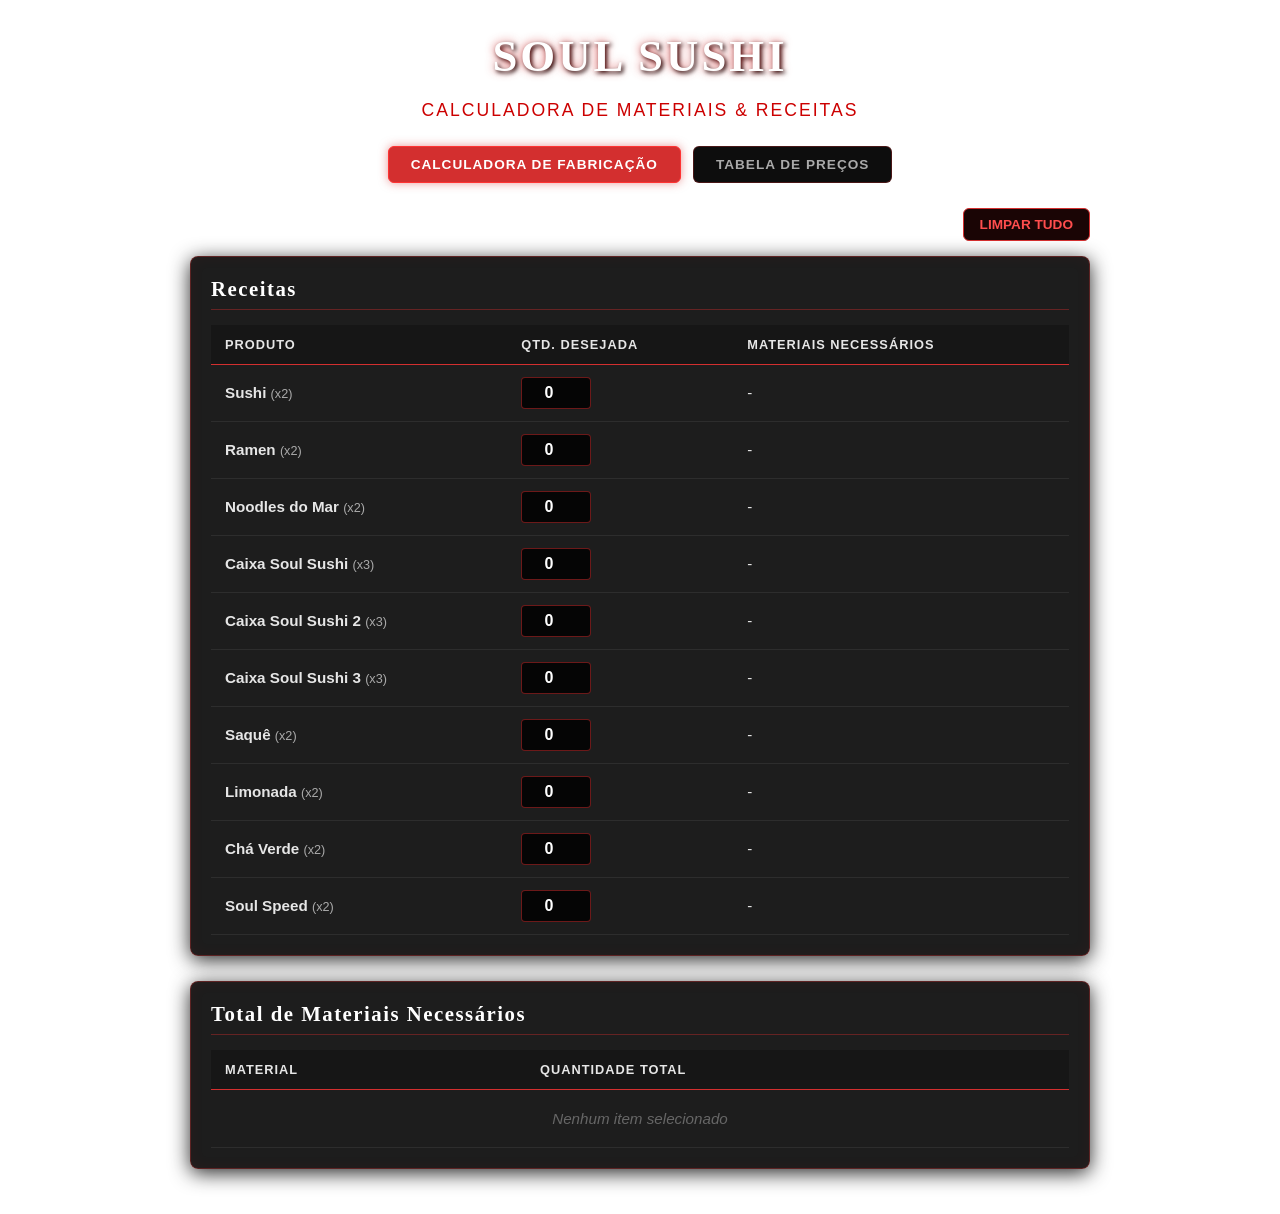
==== index.html @ cdb03d79 "Update index.html" ====
<!DOCTYPE html>
<html lang="pt">
<head>
  <meta charset="UTF-8">
  <meta name="viewport" content="width=device-width, initial-scale=1.0">
  <title>Soul Sushi - Calculadora de Fabricação</title>
  <link rel="stylesheet" href="style.css">
</head>
<body>

  <div class="container">
    <h1>Soul Sushi</h1>
    <p class="subtitle">Calculadora de Materiais & Receitas</p>

    <!-- Navegação entre Páginas -->
    <nav class="nav-tabs">
      <a href="index.html" class="nav-btn active">Calculadora de Fabricação</a>
      <a href="precos.html" class="nav-btn">Tabela de Preços</a>
    </nav>

    <div class="actions">
      <button id="btn-limpar" class="button-secondary">Limpar Tudo</button>
    </div>

    <!-- Tabela de Receitas -->
    <div class="table-card">
      <h2>Receitas</h2>
      <table>
        <thead>
          <tr>
            <th>Produto</th>
            <th>Qtd. Desejada</th>
            <th>Materiais Necessários</th>
          </tr>
        </thead>
        <tbody id="tabela-fabricacao"></tbody>
      </table>
    </div>

    <!-- Tabela de Totais -->
    <div class="table-card">
      <h2>Total de Materiais Necessários</h2>
      <table>
        <thead>
          <tr>
            <th>Material</th>
            <th>Quantidade Total</th>
          </tr>
        </thead>
        <tbody id="tabela-totais">
          <tr>
            <td colspan="2" class="empty-msg">Nenhum item selecionado</td>
          </tr>
        </tbody>
      </table>
    </div>
  </div>

  <script src="fabricacao.js"></script>
</body>
</html>
---- style.css ----
/* Configuração Global */
* {
  box-sizing: border-box;
}

body {
  background: #080808 linear-gradient(rgba(0,0,0,0.7), rgba(0,0,0,0.7)), 
              url('https://r2.fivemanage.com/0WdbwK7kj5K3TKthTbrQ4/LAUXRumS_U1J31ake9RISHOQ4o6LRsLcuB2A2AckE9HQxWv6efYFfXhqEDC3GqbFArzpWxr441nXE9qmAplZ3Hjh.jpg') no-repeat center center fixed;
  background-size: cover;
  font-family: 'Times New Roman', Georgia, serif; /* Tradicional oriental vibe */
  color: #e6e6e6;
  margin: 0;
  padding: 20px 10px;
  min-height: 100vh;
}

.container {
  max-width: 900px;
  margin: 0 auto;
}

/* Títulos */
h1 {
  font-size: 2.8rem;
  margin: 10px 0 5px 0;
  color: #ffffff;
  text-shadow: 0 0 10px rgba(211, 47, 47, 0.8), 2px 2px 4px #000;
  text-align: center;
  text-transform: uppercase;
  letter-spacing: 3px;
}

.subtitle {
  text-align: center;
  color: #cc0000;
  margin-bottom: 25px;
  font-size: 1.1rem;
  letter-spacing: 2px;
  font-family: sans-serif;
  text-transform: uppercase;
}

h2 {
  font-size: 1.3rem;
  color: #ffffff;
  margin: 0 0 15px 0;
  text-align: left;
  border-bottom: 1px solid rgba(211, 47, 47, 0.4);
  padding-bottom: 8px;
  letter-spacing: 1.5px;
}

/* Envoltório das Tabelas (Estilo do Menu da Imagem) */
.table-card {
  background: rgba(10, 10, 10, 0.92);
  border: 1px solid rgba(211, 47, 47, 0.35);
  border-radius: 8px;
  padding: 20px;
  margin-bottom: 25px;
  box-shadow: 0 4px 20px rgba(0, 0, 0, 0.85), inset 0 0 15px rgba(211, 47, 47, 0.05);
  overflow-x: auto;
}

table {
  width: 100%;
  border-collapse: collapse;
  font-family: -apple-system, BlinkMacSystemFont, "Segoe UI", Roboto, sans-serif;
}

th, td {
  padding: 12px 14px;
  text-align: left;
  border-bottom: 1px solid rgba(255, 255, 255, 0.07);
  font-size: 0.95rem;
}

th {
  background-color: rgba(20, 20, 20, 0.8);
  color: #e6e6e6;
  font-weight: 700;
  text-transform: uppercase;
  font-size: 0.8rem;
  letter-spacing: 1px;
  border-bottom: 1px solid #d32f2f;
}

/* Inputs de Quantidade */
input[type="number"] {
  width: 70px;
  padding: 6px;
  border-radius: 4px;
  border: 1px solid rgba(211, 47, 47, 0.5);
  text-align: center;
  background-color: #050505;
  color: #ffffff;
  font-size: 1rem;
  font-weight: bold;
  outline: none;
  transition: all 0.2s ease;
}

input[type="number"]:focus {
  border-color: #ff3333;
  box-shadow: 0 0 8px rgba(255, 51, 51, 0.6);
}

/* Subtexto em Japonês */
.jp-subtext {
  font-size: 0.8rem;
  color: #d32f2f;
  margin-top: 2px;
  font-family: serif;
}

/* Estilização de Preços conforme o Menu */
.price-normal {
  color: #cc3333;
  font-weight: bold;
  font-family: monospace;
  font-size: 1.05rem;
}

.price-discount {
  color: #ff3333;
  font-weight: bold;
  font-family: monospace;
  font-size: 1.05rem;
  text-shadow: 0 0 5px rgba(255, 51, 51, 0.3);
}

.highlight-text {
  color: #ffffff;
  font-weight: bold;
  font-family: monospace;
}

/* Badges de Ingredientes */
.ingredient-badge {
  display: inline-block;
  background: rgba(211, 47, 47, 0.15);
  color: #ffffff;
  padding: 3px 8px;
  border-radius: 4px;
  margin: 2px 4px 2px 0;
  font-size: 0.85rem;
  border: 1px solid rgba(211, 47, 47, 0.3);
}

.empty-msg {
  text-align: center;
  color: #666;
  font-style: italic;
  padding: 20px;
}

/* Navegação por Abas */
.nav-tabs {
  display: flex;
  justify-content: center;
  gap: 12px;
  margin-bottom: 25px;
  font-family: sans-serif;
}

.nav-btn {
  padding: 10px 22px;
  border-radius: 6px;
  background: #0d0d0d;
  color: #aaaaaa;
  text-decoration: none;
  font-weight: bold;
  border: 1px solid rgba(211, 47, 47, 0.3);
  transition: all 0.2s ease;
  display: inline-block;
  text-transform: uppercase;
  font-size: 0.85rem;
  letter-spacing: 1px;
}

.nav-btn:hover {
  background: rgba(211, 47, 47, 0.2);
  color: #ffffff;
  border-color: #ff3333;
}

.nav-btn.active {
  background: #d32f2f;
  color: #ffffff;
  border-color: #ff3333;
  box-shadow: 0 0 10px rgba(211, 47, 47, 0.5);
}

/* Botões de Ação */
.actions {
  display: flex;
  justify-content: flex-end;
  margin-bottom: 15px;
}

button {
  padding: 8px 16px;
  border-radius: 6px;
  font-size: 0.85rem;
  cursor: pointer;
  border: none;
  font-weight: bold;
  transition: all 0.2s ease;
  text-transform: uppercase;
}

.button-secondary {
  background-color: #1a0505;
  color: #ff4d4d;
  border: 1px solid #d32f2f;
}

.button-secondary:hover {
  background-color: #d32f2f;
  color: #ffffff;
  box-shadow: 0 0 8px rgba(211, 47, 47, 0.5);
}

/* Dashboard de Resumo de Totais */
.totals-summary {
  display: flex;
  gap: 15px;
  justify-content: space-between;
  flex-wrap: wrap;
  font-family: sans-serif;
}

.total-box {
  flex: 1;
  min-width: 180px;
  background: rgba(5, 5, 5, 0.8);
  padding: 15px;
  border-radius: 6px;
  border: 1px solid rgba(255, 255, 255, 0.1);
  text-align: center;
}

.total-box span {
  display: block;
  font-size: 0.8rem;
  color: #888;
  margin-bottom: 5px;
  text-transform: uppercase;
  letter-spacing: 0.5px;
}

.total-box strong {
  font-size: 1.4rem;
  color: #ffffff;
  font-family: monospace;
}

.total-box.highlight {
  border-color: rgba(211, 47, 47, 0.5);
}

.total-box.highlight strong {
  color: #ff3333;
  text-shadow: 0 0 8px rgba(255, 51, 51, 0.4);
}

.total-box.eco strong {
  color: #28a745;
}

/* Ajustes Responsivos Mobile */
@media screen and (max-width: 600px) {
  h1 { font-size: 2rem; }
  th, td { padding: 8px 10px; font-size: 0.85rem; }
  input[type="number"] { width: 55px; padding: 4px; }
  .nav-btn { padding: 8px 12px; font-size: 0.75rem; }
}
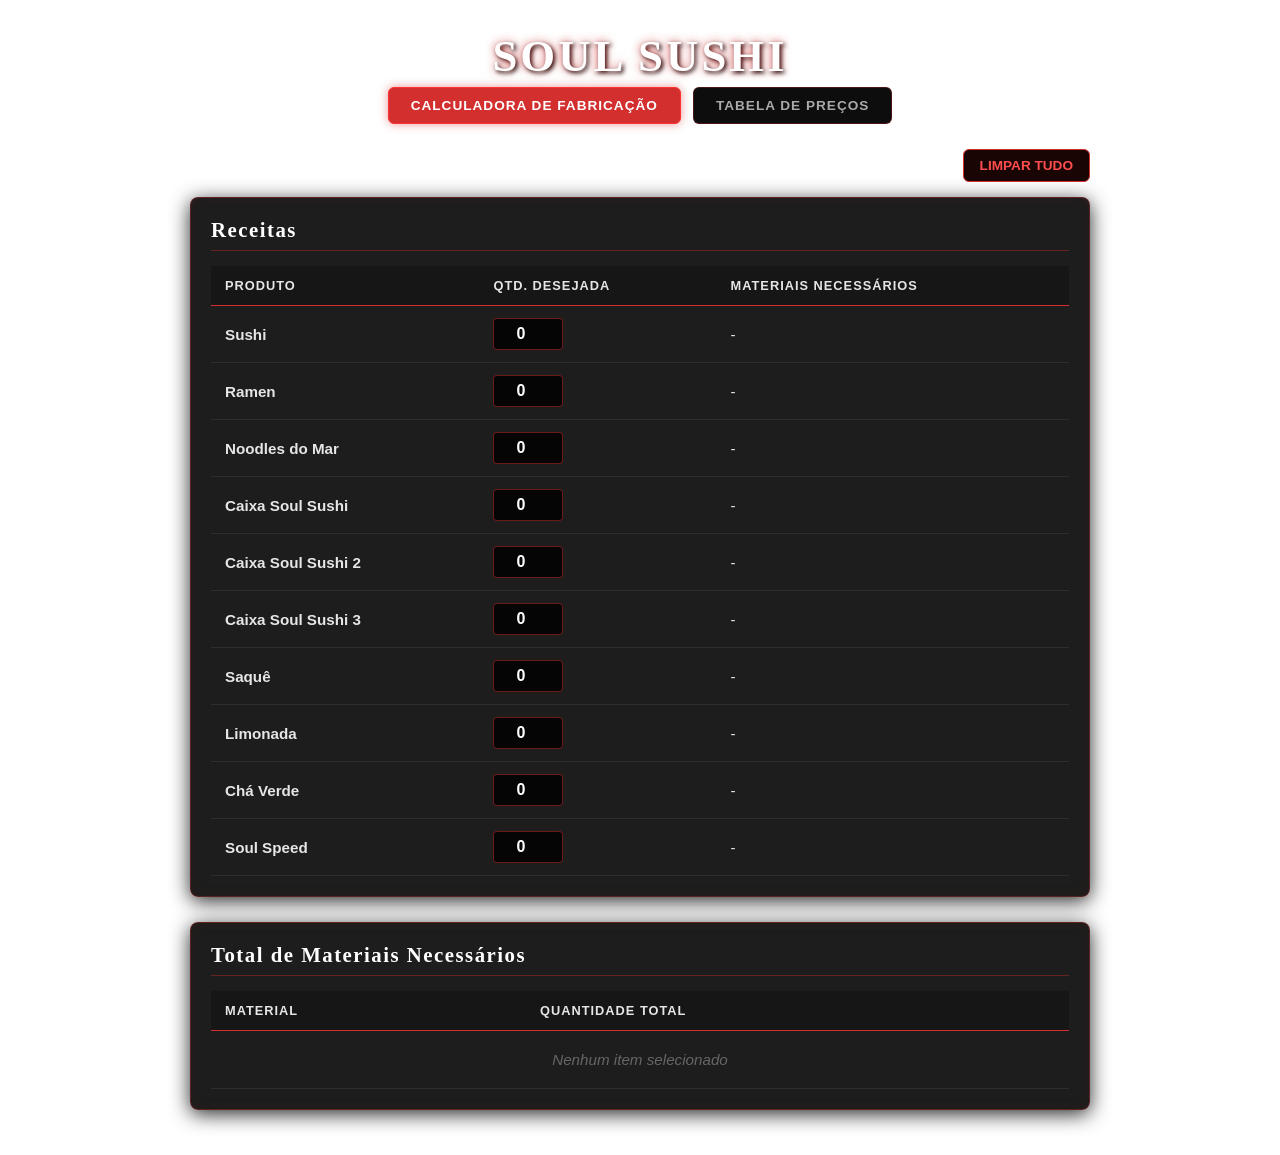
==== commit 996ac737: "Update index.html" ====
--- a/index.html
+++ b/index.html
@@ -10,7 +10,6 @@
 
   <div class="container">
     <h1>Soul Sushi</h1>
-    <p class="subtitle">Calculadora de Materiais & Receitas</p>
 
     <!-- Navegação entre Páginas -->
     <nav class="nav-tabs">
--- a/style.css
+++ b/style.css
@@ -5,7 +5,7 @@
 
 body {
   background: #080808 linear-gradient(rgba(0,0,0,0.7), rgba(0,0,0,0.7)), 
-              url('https://r2.fivemanage.com/0WdbwK7kj5K3TKthTbrQ4/LAUXRumS_U1J31ake9RISHOQ4o6LRsLcuB2A2AckE9HQxWv6efYFfXhqEDC3GqbFArzpWxr441nXE9qmAplZ3Hjh.jpg') no-repeat center center fixed;
+              url('Koi.jpg') no-repeat center center fixed;
   background-size: cover;
   font-family: 'Times New Roman', Georgia, serif; /* Tradicional oriental vibe */
   color: #e6e6e6;
@@ -114,7 +114,7 @@
 
 /* Estilização de Preços conforme o Menu */
 .price-normal {
-  color: #cc3333;
+  color: #ffffff;
   font-weight: bold;
   font-family: monospace;
   font-size: 1.05rem;
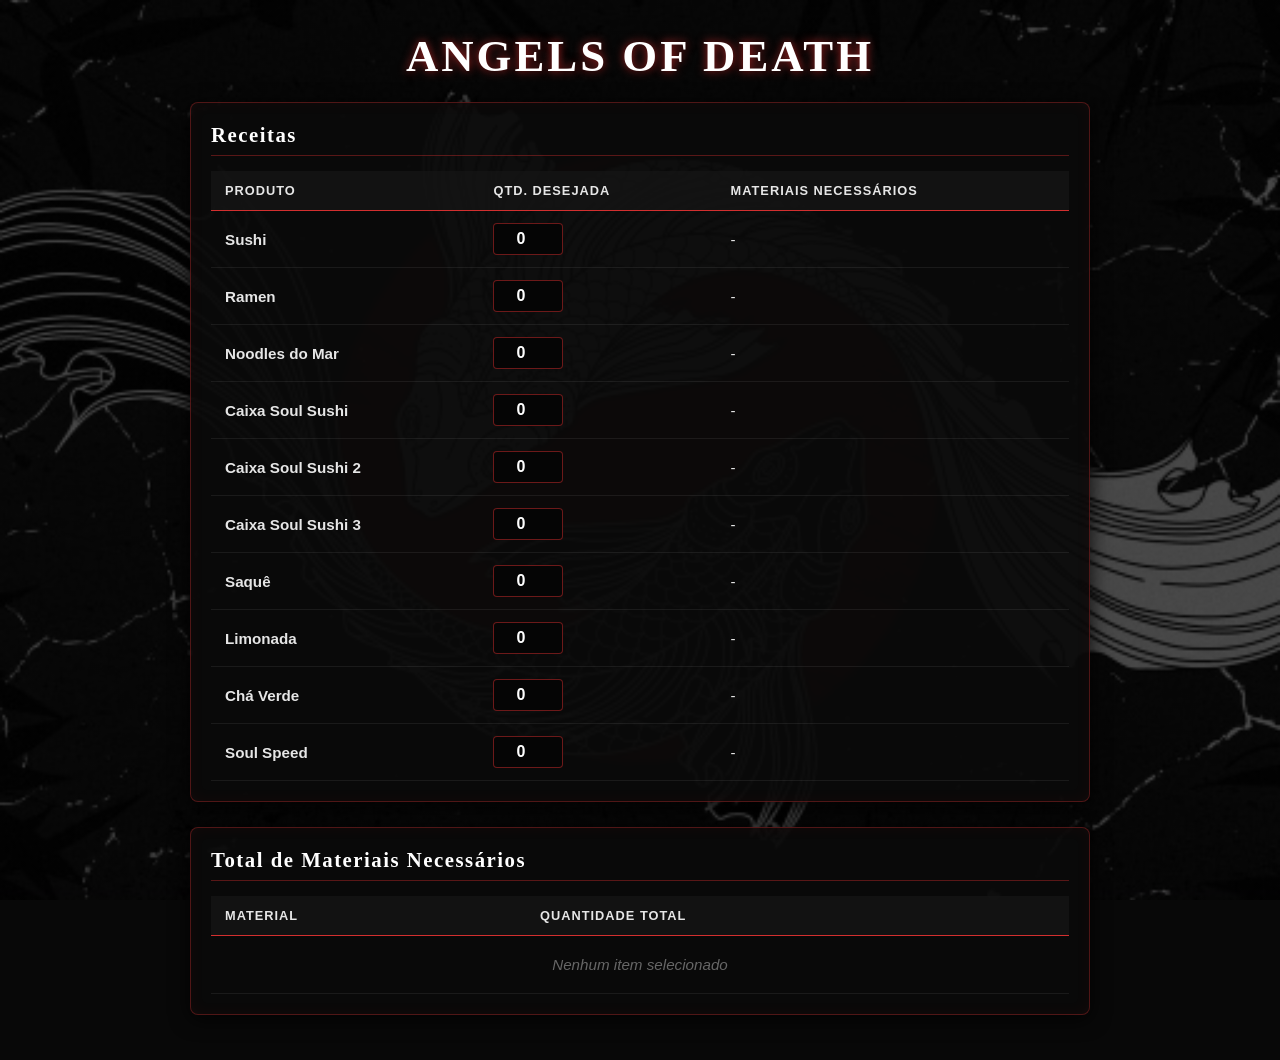
==== commit f97ddbcd: "Update index.html" ====
--- a/index.html
+++ b/index.html
@@ -3,23 +3,13 @@
 <head>
   <meta charset="UTF-8">
   <meta name="viewport" content="width=device-width, initial-scale=1.0">
-  <title>Soul Sushi - Calculadora de Fabricação</title>
+  <title>Angels of Death - Calculadora de Fabricação</title>
   <link rel="stylesheet" href="style.css">
 </head>
 <body>
 
   <div class="container">
-    <h1>Soul Sushi</h1>
-
-    <!-- Navegação entre Páginas -->
-    <nav class="nav-tabs">
-      <a href="index.html" class="nav-btn active">Calculadora de Fabricação</a>
-      <a href="precos.html" class="nav-btn">Tabela de Preços</a>
-    </nav>
-
-    <div class="actions">
-      <button id="btn-limpar" class="button-secondary">Limpar Tudo</button>
-    </div>
+    <h1>Angels of Death</h1>
 
     <!-- Tabela de Receitas -->
     <div class="table-card">
--- a/style.css
+++ b/style.css
@@ -4,14 +4,24 @@
 }
 
 body {
-  background: #080808 linear-gradient(rgba(0,0,0,0.7), rgba(0,0,0,0.7)), 
-              url('Koi.jpg') no-repeat center center fixed;
-  background-size: cover;
-  font-family: 'Times New Roman', Georgia, serif; /* Tradicional oriental vibe */
-  color: #e6e6e6;
   margin: 0;
   padding: 20px 10px;
   min-height: 100vh;
+  font-family: 'Times New Roman', Georgia, serif;
+  color: #e6e6e6;
+
+  /* Cor de fundo base */
+  background-color: #080808;
+
+  /* Camada de gradiente escuro + Imagem de Fundo */
+  background-image: 
+    linear-gradient(rgba(0, 0, 0, 0.7), rgba(0, 0, 0, 0.7)),
+    url('koi.jpg');
+
+  background-position: center center;
+  background-repeat: no-repeat;
+  background-attachment: fixed;
+  background-size: cover;
 }
 
 .container {
@@ -22,22 +32,12 @@
 /* Títulos */
 h1 {
   font-size: 2.8rem;
-  margin: 10px 0 5px 0;
+  margin: 10px 0 20px 0;
   color: #ffffff;
   text-shadow: 0 0 10px rgba(211, 47, 47, 0.8), 2px 2px 4px #000;
   text-align: center;
   text-transform: uppercase;
   letter-spacing: 3px;
-}
-
-.subtitle {
-  text-align: center;
-  color: #cc0000;
-  margin-bottom: 25px;
-  font-size: 1.1rem;
-  letter-spacing: 2px;
-  font-family: sans-serif;
-  text-transform: uppercase;
 }
 
 h2 {
@@ -50,7 +50,7 @@
   letter-spacing: 1.5px;
 }
 
-/* Envoltório das Tabelas (Estilo do Menu da Imagem) */
+/* Envoltório das Tabelas (Estilo do Menu) */
 .table-card {
   background: rgba(10, 10, 10, 0.92);
   border: 1px solid rgba(211, 47, 47, 0.35);
@@ -104,15 +104,7 @@
   box-shadow: 0 0 8px rgba(255, 51, 51, 0.6);
 }
 
-/* Subtexto em Japonês */
-.jp-subtext {
-  font-size: 0.8rem;
-  color: #d32f2f;
-  margin-top: 2px;
-  font-family: serif;
-}
-
-/* Estilização de Preços conforme o Menu */
+/* Estilização de Preços */
 .price-normal {
   color: #ffffff;
   font-weight: bold;
@@ -263,10 +255,6 @@
   text-shadow: 0 0 8px rgba(255, 51, 51, 0.4);
 }
 
-.total-box.eco strong {
-  color: #28a745;
-}
-
 /* Ajustes Responsivos Mobile */
 @media screen and (max-width: 600px) {
   h1 { font-size: 2rem; }
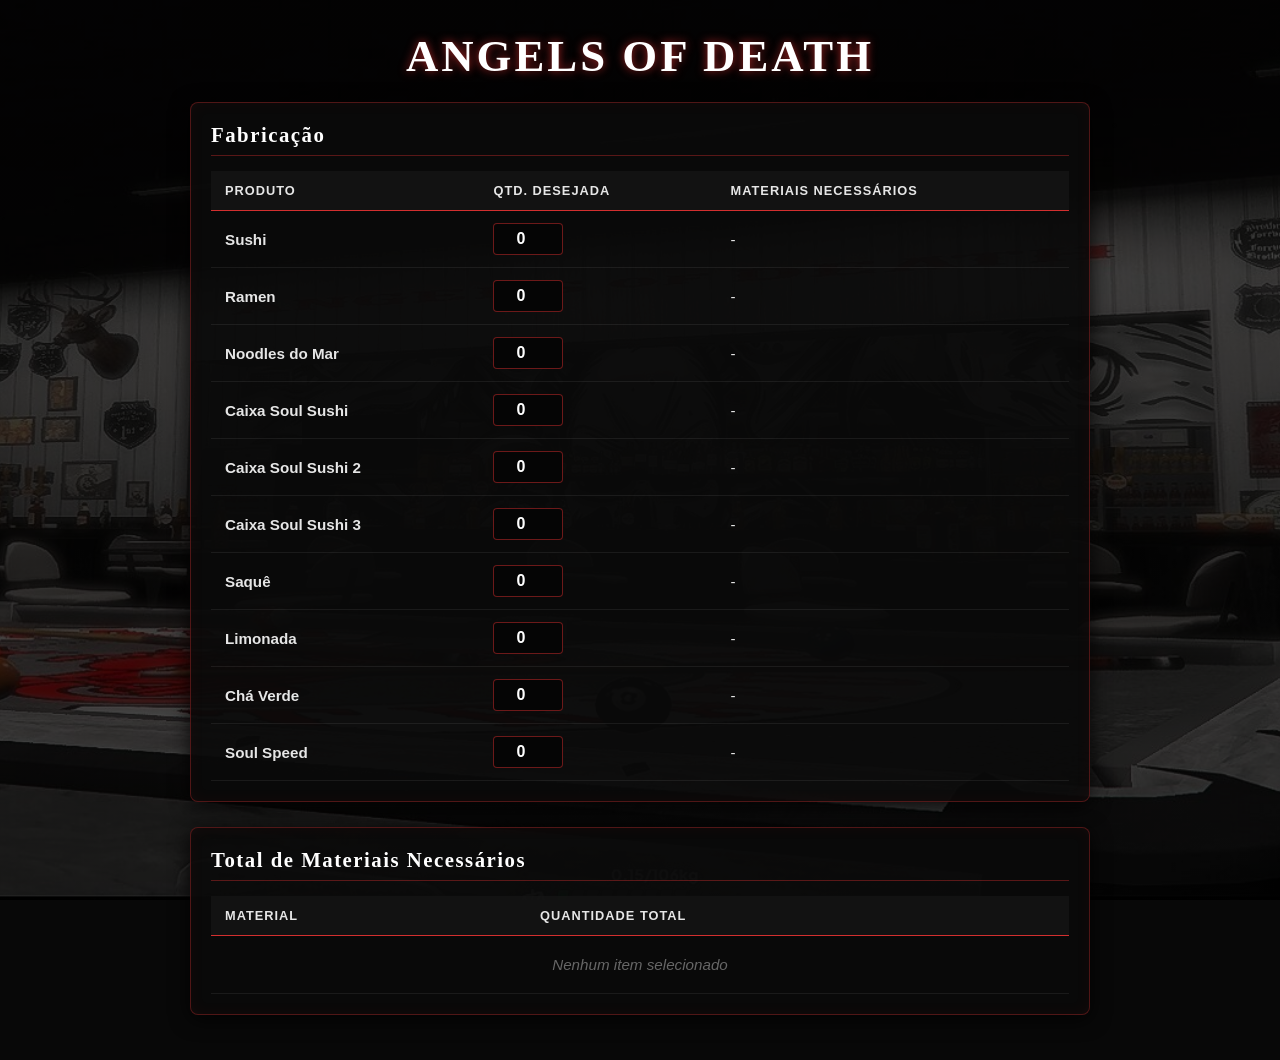
==== commit 2efe7aac: "Update index.html" ====
--- a/index.html
+++ b/index.html
@@ -13,7 +13,7 @@
 
     <!-- Tabela de Receitas -->
     <div class="table-card">
-      <h2>Receitas</h2>
+      <h2>Fabricação</h2>
       <table>
         <thead>
           <tr>
--- a/style.css
+++ b/style.css
@@ -16,7 +16,7 @@
   /* Camada de gradiente escuro + Imagem de Fundo */
   background-image: 
     linear-gradient(rgba(0, 0, 0, 0.7), rgba(0, 0, 0, 0.7)),
-    url('koi.jpg');
+    url('AOD.jpg');
 
   background-position: center center;
   background-repeat: no-repeat;
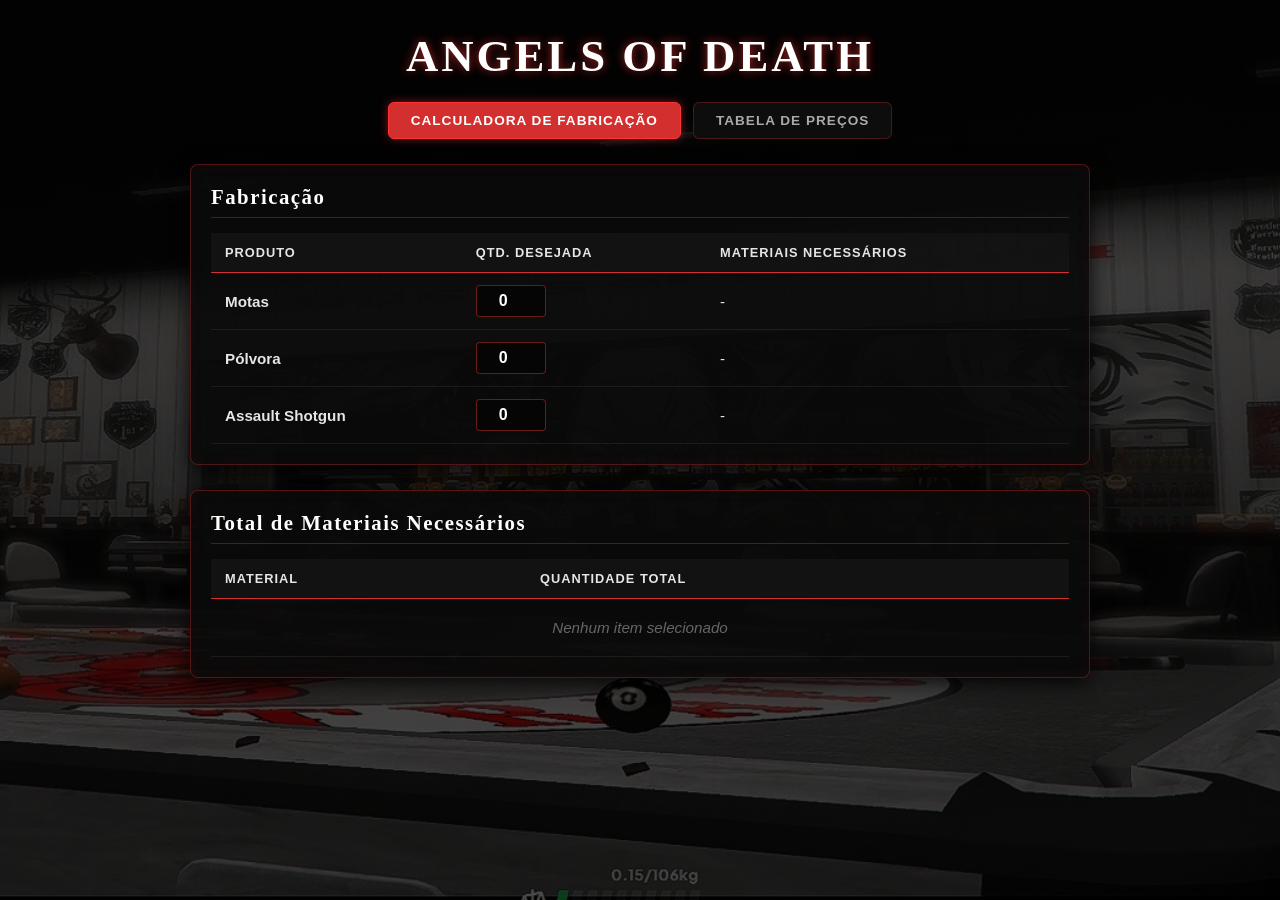
==== commit dafb182c: "Update index.html" ====
--- a/index.html
+++ b/index.html
@@ -10,7 +10,13 @@
 
   <div class="container">
     <h1>Angels of Death</h1>
-
+    
+<!-- Navegação entre Páginas -->
+    <nav class="nav-tabs">
+      <a href="index.html" class="nav-btn active">Calculadora de Fabricação</a>
+      <a href="precos.html" class="nav-btn">Tabela de Preços</a>
+    </nav>
+    
     <!-- Tabela de Receitas -->
     <div class="table-card">
       <h2>Fabricação</h2>
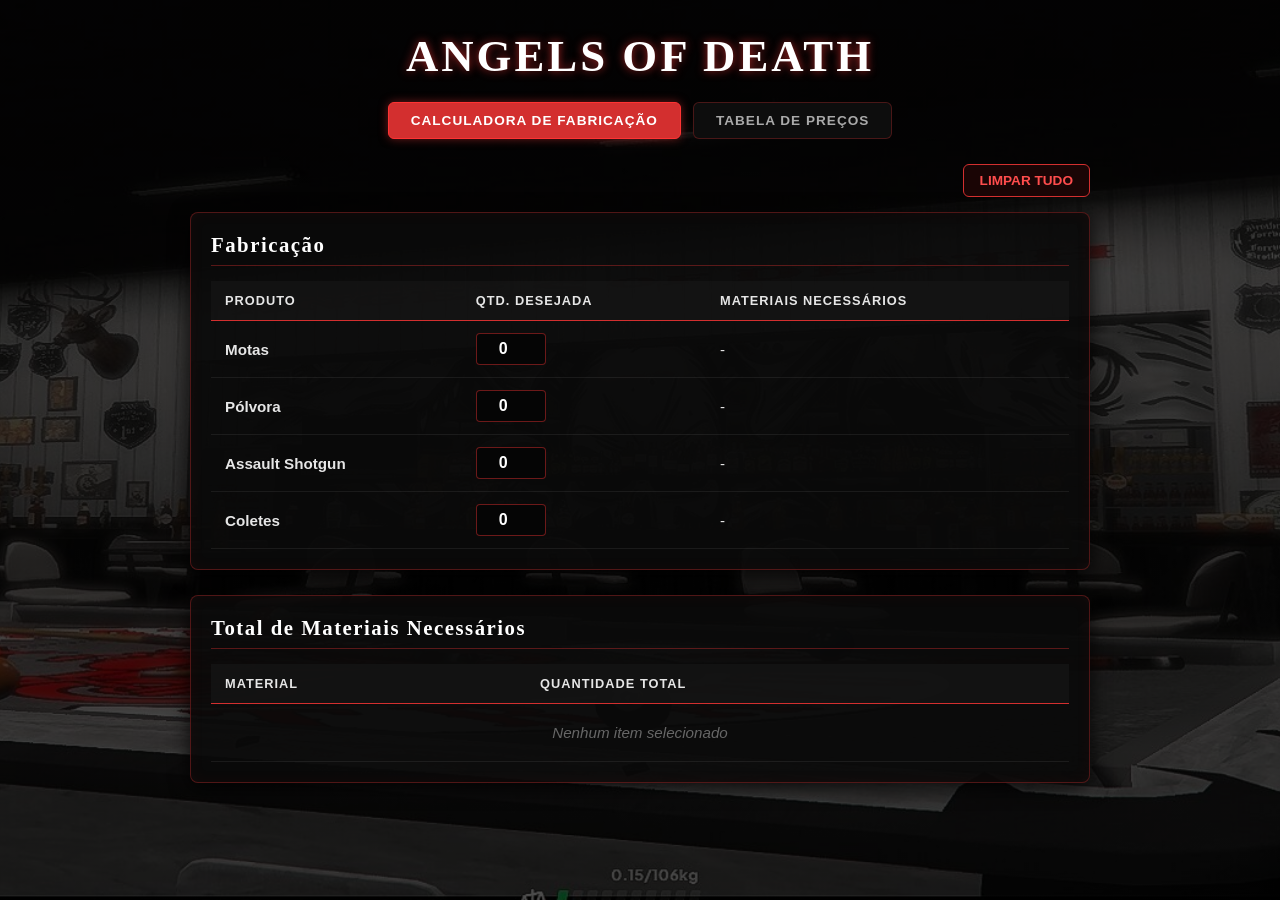
==== commit 08ff8745: "Update index.html" ====
--- a/index.html
+++ b/index.html
@@ -16,6 +16,10 @@
       <a href="index.html" class="nav-btn active">Calculadora de Fabricação</a>
       <a href="precos.html" class="nav-btn">Tabela de Preços</a>
     </nav>
+
+    <div class="actions">
+     <button id="btn-limpar-precos" class="button-secondary">Limpar Tudo</button>
+    </div>
     
     <!-- Tabela de Receitas -->
     <div class="table-card">
--- a/style.css
+++ b/style.css
@@ -262,3 +262,8 @@
   input[type="number"] { width: 55px; padding: 4px; }
   .nav-btn { padding: 8px 12px; font-size: 0.75rem; }
 }
+
+/* Linha separadora para os Itens de Assalto */
+tr.separator-row td {
+  border-top: 2px solid rgba(211, 47, 47, 0.6);
+}
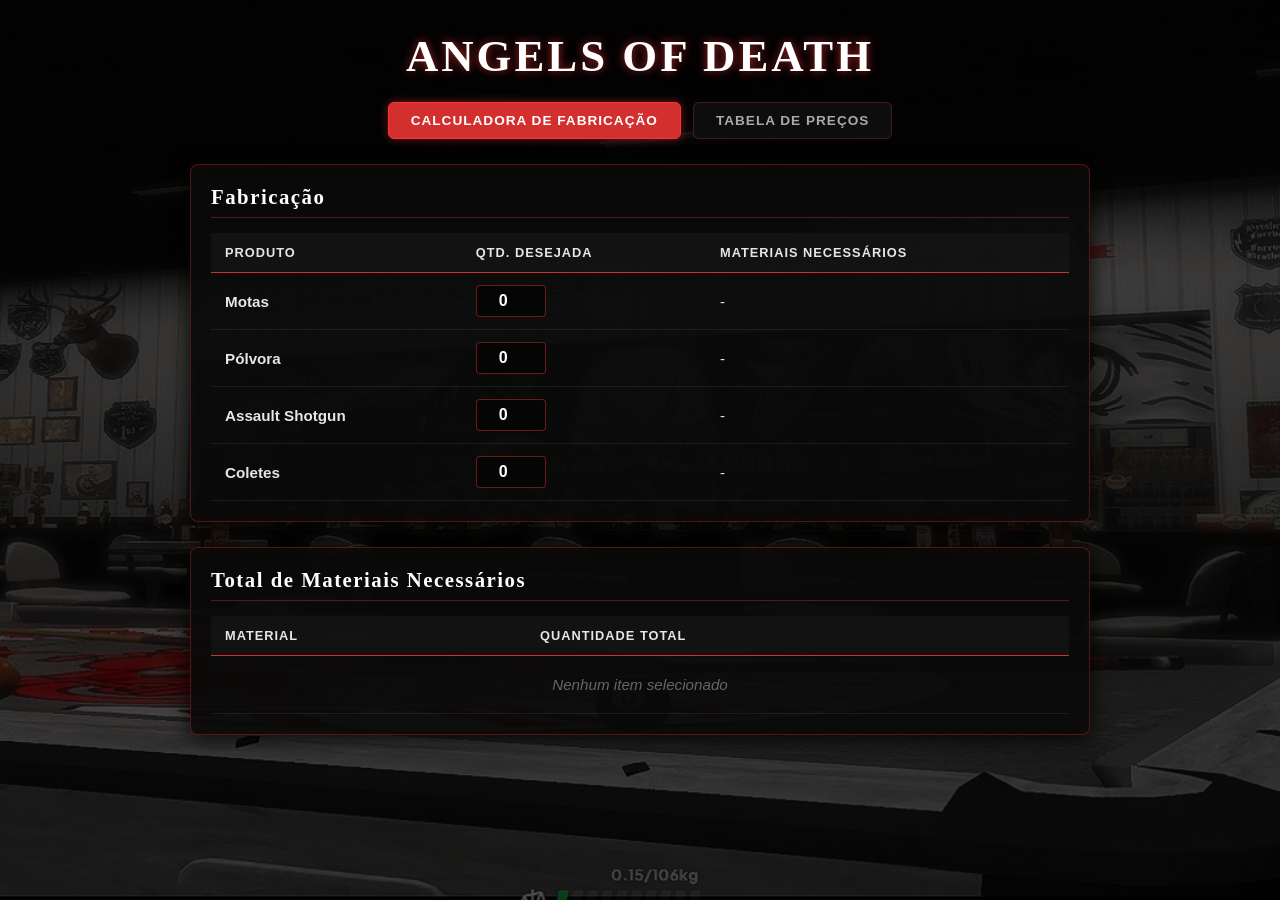
==== commit d9b63fde: "Update index.html" ====
--- a/index.html
+++ b/index.html
@@ -17,10 +17,6 @@
       <a href="precos.html" class="nav-btn">Tabela de Preços</a>
     </nav>
 
-    <div class="actions">
-     <button id="btn-limpar-precos" class="button-secondary">Limpar Tudo</button>
-    </div>
-    
     <!-- Tabela de Receitas -->
     <div class="table-card">
       <h2>Fabricação</h2>
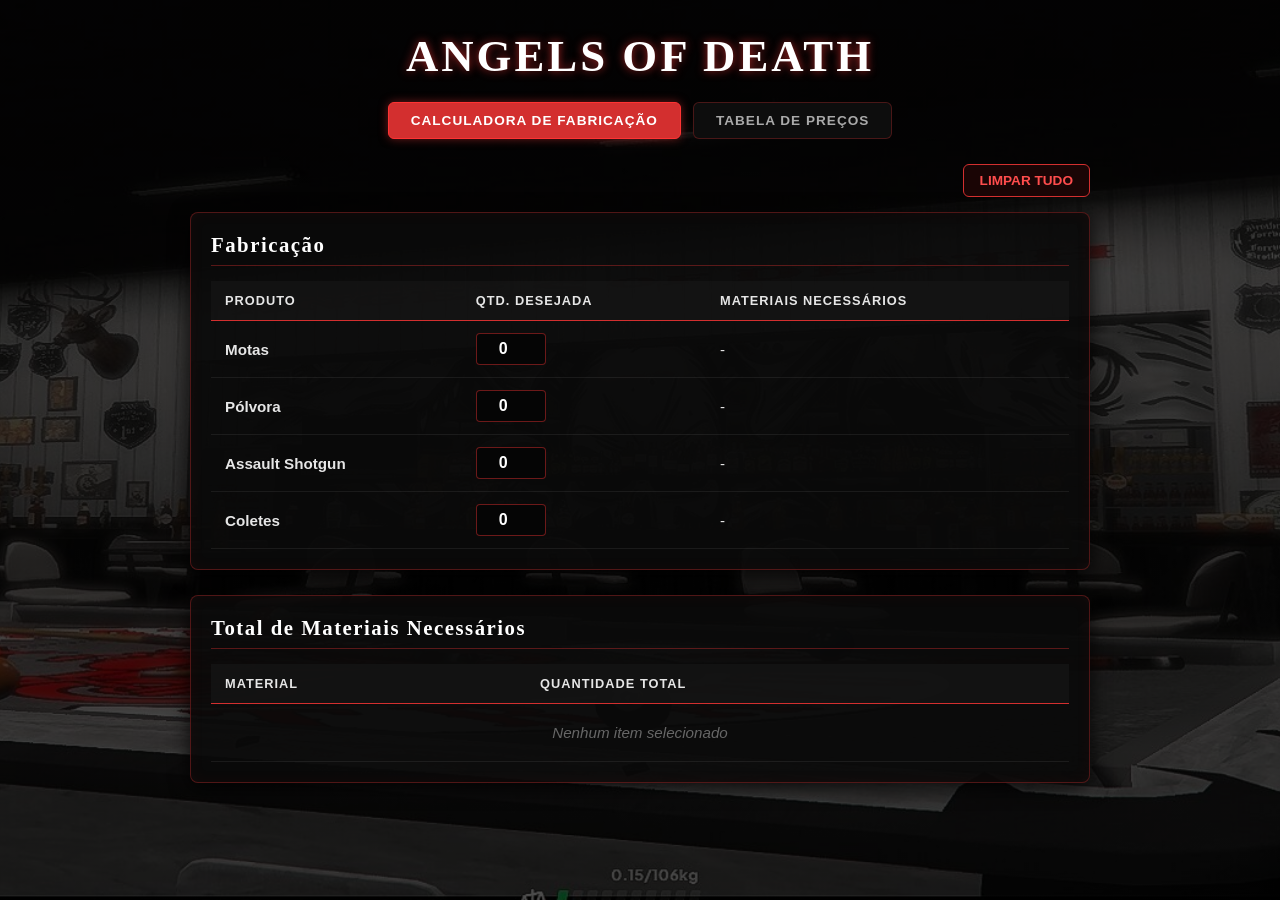
==== commit 9708f7f2: "Update index.html" ====
--- a/index.html
+++ b/index.html
@@ -11,11 +11,15 @@
   <div class="container">
     <h1>Angels of Death</h1>
     
-<!-- Navegação entre Páginas -->
+    <!-- Navegação entre Páginas -->
     <nav class="nav-tabs">
       <a href="index.html" class="nav-btn active">Calculadora de Fabricação</a>
       <a href="precos.html" class="nav-btn">Tabela de Preços</a>
     </nav>
+
+    <div class="actions">
+      <button id="btn-limpar" class="button-secondary">Limpar Tudo</button>
+    </div>
 
     <!-- Tabela de Receitas -->
     <div class="table-card">
